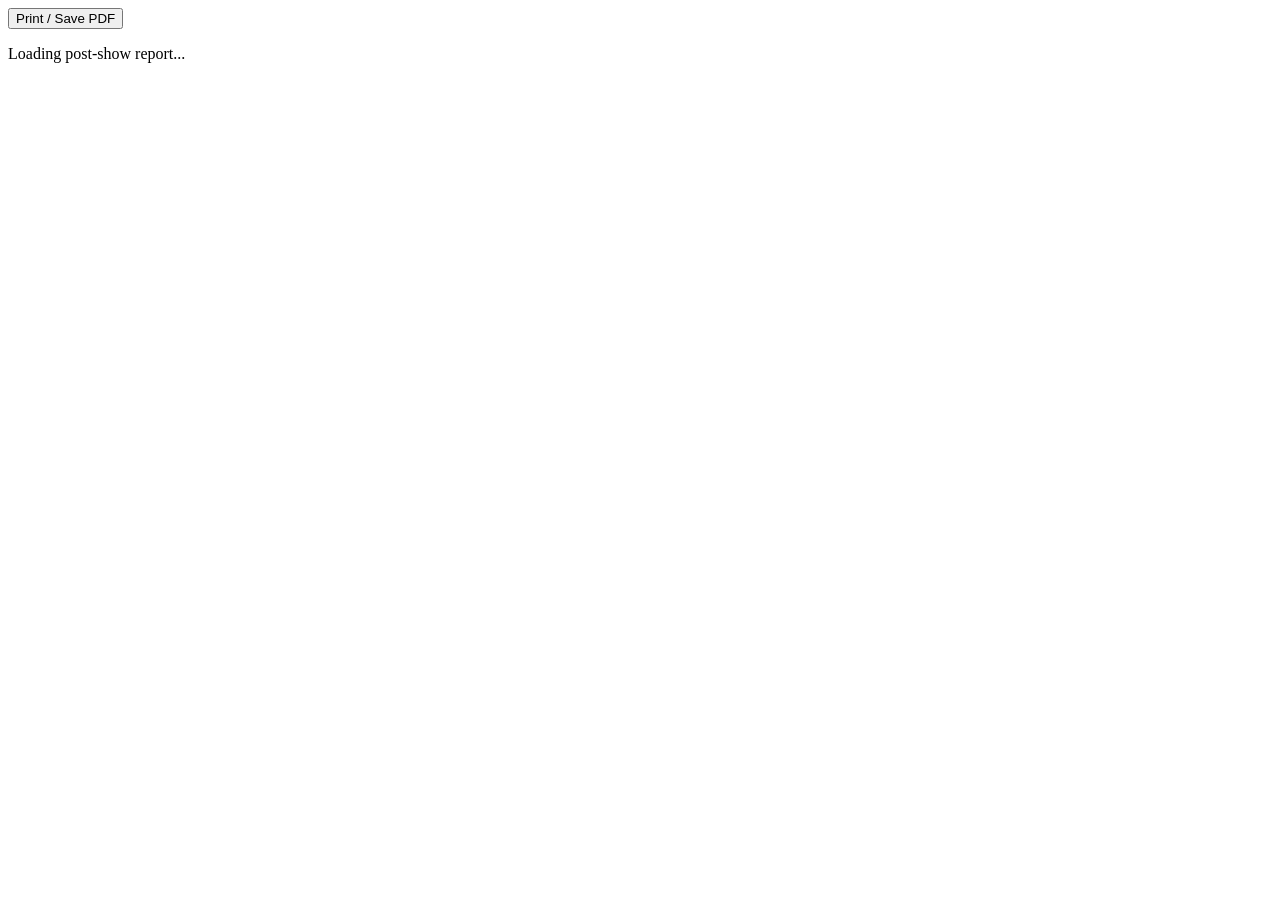
==== report.html @ 6109d84c "Restore final sessions and add post-show reports" ====
<!doctype html>
<html lang="en">
  <head>
    <meta charset="utf-8">
    <meta name="viewport" content="width=device-width, initial-scale=1">
    <title>Post-show report</title>
    <link rel="stylesheet" href="/report.css">
  </head>
  <body>
    <main id="report" class="report-shell">
      <div class="report-actions no-print"><button id="print-report" type="button">Print / Save PDF</button></div>
      <p id="report-status">Loading post-show report...</p>
    </main>
    <script src="/report.js"></script>
  </body>
</html>
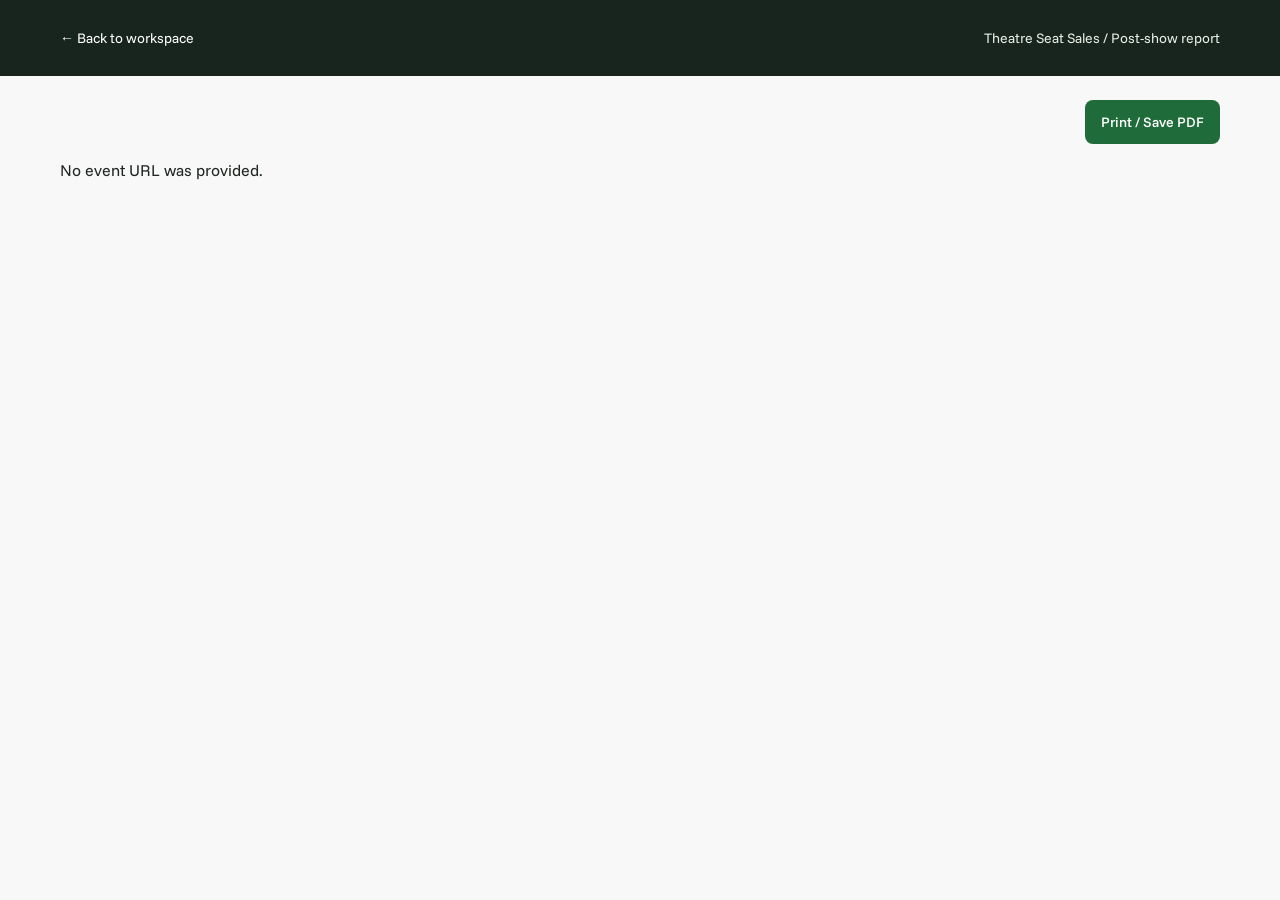
==== commit df002f6e: "Redesign theatre sales workspace and responsive reports" ====
--- a/report.html
+++ b/report.html
@@ -4,9 +4,14 @@
     <meta charset="utf-8">
     <meta name="viewport" content="width=device-width, initial-scale=1">
     <title>Post-show report</title>
+    <meta name="description" content="Final theatre performance sales, seat availability and recorded sales history.">
+    <meta name="theme-color" content="#f8f8f8">
+    <link rel="icon" href="/favicon.svg" type="image/svg+xml">
     <link rel="stylesheet" href="/report.css">
+    <link rel="stylesheet" href="/report-redesign.css">
   </head>
   <body>
+    <header class="report-topbar no-print"><a href="/">← Back to workspace</a><span>Theatre Seat Sales / Post-show report</span></header>
     <main id="report" class="report-shell">
       <div class="report-actions no-print"><button id="print-report" type="button">Print / Save PDF</button></div>
       <p id="report-status">Loading post-show report...</p>
--- a/report.css
+++ b/report.css
@@ -0,0 +1,46 @@
+:root { font-family: Arial, Helvetica, sans-serif; color: #102238; background: #eef2f5; }
+* { box-sizing: border-box; }
+body { margin: 0; }
+.report-shell { width: min(1120px, 100%); margin: 0 auto; padding: 26px; }
+.report-actions { text-align: right; margin-bottom: 16px; }
+button { background: #071f3d; border: 0; border-radius: 5px; color: #fff; cursor: pointer; font: inherit; font-weight: 700; min-height: 42px; padding: 0 16px; }
+.cover, .overview, .report-section { background: #fff; border: 1px solid #dfe5ea; margin-bottom: 18px; }
+.cover { min-height: 250px; overflow: hidden; position: relative; }
+.hero-image { height: 280px; object-fit: cover; width: 100%; }
+.campaign-cover { min-height: 180px; }.campaign-cover .hero-image { height: 180px; object-position:center 55%; }
+.cover-copy { background: rgba(7,31,61,.94); bottom: 0; color: #fff; left: 0; padding: 22px 28px; position: absolute; right: 0; }
+.cover-copy h1 { font-size: 32px; margin: 4px 0 8px; }
+.cover-copy p { margin: 4px 0; }
+.eyebrow { font-size: 12px; font-weight: 700; letter-spacing: 1px; text-transform: uppercase; }
+.overview { align-items: center; display: flex; gap: 28px; padding: 26px; }
+.ring { align-items: center; background: conic-gradient(#071f3d 0 73%, #e7edf1 73% 100%); border-radius: 50%; display: flex; flex-direction: column; height: 130px; justify-content: center; position: relative; width: 130px; }
+.ring::before { background: #fff; border-radius: 50%; content: ""; inset: 13px; position: absolute; }
+.ring b, .ring span { position: relative; z-index: 1; }.ring b { font-size: 24px; }.ring span { color:#5d6972; font-size: 12px; text-transform: uppercase; }
+.overview-copy { flex: 1; }.overview h2, .report-section h2 { margin: 0 0 8px; }.summary-grid { display: grid; gap: 14px; grid-template-columns: repeat(4, 1fr); }.summary-grid span { color: #5d6972; font-size: 13px; }.summary-grid b { color: #102238; display: block; font-size: 21px; margin-bottom: 3px; }
+.report-section { padding: 24px; }.subtle, footer { color: #5d6972; font-size: 13px; }.sales-chart, .performance-chart { height: auto; max-width: 100%; width: 100%; }.grid line { stroke: #e4eaee; }.grid text, .x-label { fill:#66737b; font-size: 11px; }.x-label.middle { text-anchor:middle; }.x-label.right { text-anchor:end; }.chart-legend { fill:#b42318; font-size:10px; font-weight:700; }.line { fill:none; stroke:#071f3d; stroke-width:3; }.sales-chart circle, .performance-chart circle { fill:#1f6f78; }.sales-chart .final-marker { fill:#d92d20; stroke:#fff; stroke-width:1.5; }
+.campaign-summary { display:grid; gap:12px; grid-template-columns:repeat(3,1fr); margin:18px 0; }.campaign-summary span { color:#5d6972; font-size:13px; }.campaign-summary b { color:#102238; display:block; font-size:20px; margin-bottom:3px; }.campaign-grid { display:grid; gap:14px; grid-template-columns:repeat(2,minmax(0,1fr)); }.campaign-card { border:1px solid #dfe5ea; break-inside:avoid; display:grid; grid-template-columns:minmax(0,1fr) minmax(0,1fr); overflow:hidden; }.campaign-card img { background:#f5f7f8; display:block; height:250px; object-fit:contain; width:100%; }.campaign-card > div { padding:14px; }.campaign-card h3 { font-size:16px; margin:0; }.campaign-card p { color:#5d6972; font-size:12px; margin:4px 0 12px; }.campaign-card dl { display:grid; gap:9px; grid-template-columns:repeat(2,1fr); margin:0 0 14px; }.campaign-card dt { color:#66737b; font-size:11px; }.campaign-card dd { font-size:15px; font-weight:700; margin:2px 0 0; }.campaign-card a { color:#071f3d; font-size:12px; font-weight:700; }
+.campaign-grid--compact { gap:10px; grid-template-columns:repeat(3,minmax(0,1fr)); }.campaign-card--compact { display:block; }.campaign-card--compact img { height:180px; }.campaign-card--compact > div { padding:10px; }.campaign-card--compact h3 { font-size:14px; }.campaign-card--compact p { min-height:28px; margin:3px 0 8px; }.campaign-card--compact dl { gap:5px; margin-bottom:8px; }.campaign-card--compact dt { font-size:10px; }.campaign-card--compact dd { font-size:13px; }
+.campaign-analysis { border-left:4px solid #1f6f78; background:#f4f8f8; margin:18px 0; padding:14px 16px; }.campaign-analysis h3 { margin:0 0 6px; }.campaign-analysis p { color:#314452; font-size:14px; line-height:1.5; margin:0; }.laycock-report-map { overflow:hidden; }.laycock-back { color:#52616b; font-size:12px; font-weight:700; margin:10px 0 4px; text-align:center; }.laycock-layout { background:#fff; border:2px solid #cfd5da; display:grid; gap:4px; margin:0 auto; max-width:780px; padding:10px; }.laycock-row { align-items:center; display:grid; gap:5px; grid-template-columns:18px minmax(0,1fr) minmax(16px,30px) minmax(0,1fr) 18px; }.laycock-row > span { color:#071f3d; font-size:12px; text-align:center; }.laycock-row > div { display:grid; gap:3px; grid-template-columns:repeat(16,minmax(4px,1fr)); }.laycock-row > b { background:#c6ced4; display:block; height:1px; }.laycock-row .seat, .laycock-row .seat-empty { min-width:0; width:100%; }.seat-empty { aspect-ratio:1; display:inline-block; }.laycock-stage { background:#d7d7d7; border:1px solid #7f878d; color:#000; font-size:28px; margin:12px auto 0; padding:14px 10px; text-align:center; text-transform:uppercase; width:88%; }
+.table-head, .table-row { display: grid; grid-template-columns: 2fr repeat(5, 1fr); gap: 8px; padding: 11px 12px; }.table-head { background:#071f3d; color:#fff; font-size:12px; font-weight:700; text-transform:uppercase; }.table-row:nth-child(odd) { background:#f6f8fa; }.table-row { border-bottom:1px solid #e5eaee; font-size:14px; }
+.performances { break-before: page; }.performance-card { border:1px solid #dfe5ea; break-inside:avoid; margin: 16px 0; padding:18px; }.performance-card header { align-items:center; display:flex; justify-content:space-between; }.performance-card h3, .performance-card p { margin:0; }.performance-card header > strong { color:#071f3d; font-size:20px; }.performance-stats { display:grid; grid-template-columns:repeat(4,1fr); margin:16px 0; }.performance-stats span { color:#5d6972; font-size:12px; }.performance-stats b { color:#102238; display:block; font-size:16px; }.seat-map { border-top:1px solid #e4eaee; margin-top:12px; padding-top:12px; }.seat-grid { display:grid; gap:3px; grid-template-columns:repeat(var(--columns), 1fr); margin:10px 0; max-width: 560px; }.seat { aspect-ratio:1; border:1px solid #8ddaa6; border-radius:50%; background:#b3ebc0; }.seat.sold { background:#fff; border-color:#102238; }.seat.hold { background:#f5a8ad; border-color:#f5a8ad; }.seat.excluded { background:#111; border-color:#111; }.legend { display:flex; flex-wrap:wrap; gap:12px; font-size:11px; }.legend i { border-radius:50%; display:inline-block; height:9px; margin-right:4px; vertical-align:middle; width:9px; }.legend .available { background:#b3ebc0; }.legend .sold { border:1px solid #102238; }.legend .hold { background:#f5a8ad; }.legend .excluded { background:#111; }
+footer { padding: 8px 0 24px; }
+@media (max-width: 720px) { .report-shell { padding:12px; }.summary-grid, .performance-stats, .campaign-summary { grid-template-columns:repeat(2,1fr); row-gap:14px; }.campaign-grid { grid-template-columns:1fr; }.campaign-grid--compact { grid-template-columns:repeat(2,minmax(0,1fr)); }.campaign-card { grid-template-columns:1fr; }.campaign-card img { height:330px; }.campaign-card--compact img { height:160px; }.campaign-card--compact > div { padding:8px; }.laycock-layout { padding:6px; }.laycock-row { gap:3px; grid-template-columns:14px minmax(0,1fr) 14px minmax(0,1fr) 14px; }.laycock-row > div { gap:2px; }.laycock-stage { font-size:20px; padding:10px 8px; }.table-head { display:none; }.table-row { grid-template-columns:repeat(2,1fr); }.table-row span::before { color:#66737b; content:attr(data-label); }.cover-copy h1 { font-size:25px; }.overview { align-items:flex-start; flex-direction:column; } }
+@media print { @page { margin: 8mm; size: A4; } :root, body { background:#fff; } .report-shell { padding:0; width:100%; }.no-print { display:none; }.cover, .overview, .report-section { border-color:#c8d1d8; margin-bottom:8px; }.cover { min-height:148px; }.hero-image { height:148px; }.campaign-cover, .campaign-cover .hero-image { height:128px; min-height:128px; }.cover-copy { padding:10px 14px; }.cover-copy h1 { font-size:23px; margin:2px 0 4px; }.cover-copy p { font-size:12px; margin:2px 0; }.overview { gap:16px; padding:14px; }.ring { height:92px; width:92px; }.ring::before { inset:10px; }.ring b { font-size:19px; }.summary-grid { gap:8px; }.summary-grid b { font-size:17px; }.report-section { padding:14px; }.report-section h2 { font-size:19px; }.subtle { font-size:11px; margin:4px 0 8px; }.sales-chart { max-height:125px; }.campaign-summary { gap:8px; margin:10px 0; }.campaign-summary b { font-size:16px; }.campaign-analysis { margin:10px 0; padding:9px 11px; }.campaign-analysis h3 { font-size:14px; }.campaign-analysis p { font-size:11px; line-height:1.35; }.campaign-grid { gap:6px; grid-template-columns:repeat(2,minmax(0,1fr)); }.campaign-grid--compact { grid-template-columns:repeat(3,minmax(0,1fr)); }.campaign-card { break-inside:avoid; grid-template-columns:100px minmax(0,1fr); min-height:122px; }.campaign-card img { height:122px; }.campaign-card--compact { display:block; min-height:0; }.campaign-card--compact img { height:105px; }.campaign-card--compact > div { padding:6px; }.campaign-card > div { padding:8px; }.campaign-card h3 { font-size:12px; }.campaign-card p { font-size:10px; margin:2px 0 6px; }.campaign-card dl { gap:4px; margin:0 0 6px; }.campaign-card dt { font-size:9px; }.campaign-card dd { font-size:11px; }.campaign-card a { font-size:10px; }.table-head, .table-row { padding:7px 8px; }.table-row { font-size:11px; }.performances { break-before:page; }.performance-card { break-inside:avoid; margin:8px 0; padding:10px; }.performance-card header > strong { font-size:16px; }.performance-card h3 { font-size:15px; }.performance-card p { font-size:11px; }.performance-stats { margin:8px 0; }.performance-stats b { font-size:13px; }.performance-chart { max-height:92px; }.seat-map { margin-top:6px; padding-top:6px; }.laycock-back { font-size:10px; margin:4px 0 2px; }.laycock-layout { gap:2px; max-width:440px; padding:6px; }.laycock-row { gap:3px; grid-template-columns:14px minmax(0,1fr) 18px minmax(0,1fr) 14px; }.laycock-row > span { font-size:9px; }.laycock-row > div { gap:2px; }.laycock-stage { font-size:17px; margin:7px auto 0; padding:7px 8px; }.legend { gap:8px; font-size:9px; }.legend i { height:7px; width:7px; } footer { font-size:9px; padding:4px 0 8px; } }
+
+.social-table { overflow-x: auto; }
+.social-table table { border-collapse: collapse; font-size: 13px; width: 100%; }
+.social-table th, .social-table td { border-bottom: 1px solid #dfe5ea; padding: 9px 10px; text-align: left; vertical-align: top; }
+.social-table thead th { background: #071f3d; color: #fff; }
+.social-table tbody tr:nth-child(even) { background: #f6f8fa; }
+.social-table td { font-variant-numeric: tabular-nums; }
+.social-table small { color: #5d6972; display: block; margin-top: 3px; }
+.social-table a { color: #071f3d; }
+.social-table--posts tbody td:first-child { white-space: nowrap; }
+.social-table--posts th[scope="row"] { min-width: 170px; }
+@media print {
+  .social-table { overflow: visible; }
+  .social-table table { font-size: 9px; }
+  .social-table th, .social-table td { padding: 4px; }
+  .social-table tr { break-inside: avoid; }
+  .social-table--posts th[scope="row"] { min-width: 0; }
+}
--- a/report-redesign.css
+++ b/report-redesign.css
@@ -0,0 +1,20 @@
+@font-face{font-family:"Funnel Sans";src:url("/assets/fonts/funnel-sans-400.ttf") format("truetype");font-weight:400;font-display:swap}
+@font-face{font-family:"Funnel Sans";src:url("/assets/fonts/funnel-sans-500.ttf") format("truetype");font-weight:500;font-display:swap}
+@font-face{font-family:"Funnel Display";src:url("/assets/fonts/funnel-display-500.ttf") format("truetype");font-weight:500;font-display:swap}
+.report-topbar{display:flex;align-items:center;justify-content:space-between;gap:24px;padding:16px max(24px,calc((100vw - 1160px)/2));min-height:72px;background:#17251e;color:#e6eee5;font:14px "Funnel Sans",sans-serif}
+.report-topbar a{display:inline-flex;align-items:center;min-height:44px;color:#fff;text-decoration:none}.report-topbar a:hover{text-decoration:underline;text-underline-offset:5px}
+@media screen{
+:root{font-family:"Funnel Sans",sans-serif;color:#202622;background:#f8f8f8}body{margin:0;background:#f8f8f8}.report-shell{width:min(1160px,100% - 48px);margin:24px auto 48px;padding:0}
+button{font:500 14px "Funnel Sans",sans-serif;border-radius:8px;background:#1f6b3a;min-height:44px;transition:transform 150ms,background 150ms}button:hover{background:#295b36;transform:translateY(-1px)}button:active{transform:translateY(1px) scale(.985)}button:focus-visible,a:focus-visible{outline:3px solid #589167;outline-offset:3px}
+.cover,.overview,.report-section{border:1px solid #e1e6df;border-radius:12px;box-shadow:none;margin-bottom:24px}.cover{background:#e8eee1;min-height:260px}.cover-copy{background:#17251e;color:#fff}.cover-copy h1{font-family:"Funnel Display",sans-serif;font-weight:500;letter-spacing:-1.5px}.cover:not(:has(img)) .cover-copy{position:relative;padding:40px;background:#17251e;min-height:260px;display:flex;flex-direction:column;justify-content:center}.hero-image{object-fit:cover}
+h2,h3{font-family:"Funnel Display",sans-serif;font-weight:500;letter-spacing:-.5px}.overview h2,.report-section h2{color:#202622;font-size:26px}.summary-grid b,.campaign-summary b,.performance-stats b{font-weight:500;color:#274d30}.overview{padding:28px}.report-section{padding:28px;background:#fff}.table-head,.social-table thead th{background:#edf2e7;color:#53614e}.table-row:nth-child(even),.social-table tbody tr:nth-child(even){background:#f8faf6}.line{stroke:#668750}.sales-chart circle,.performance-chart circle{fill:#668750}.sales-chart .final-marker{fill:#b75a3e}.campaign-analysis{border-left:2px solid #9db58e;background:#f4f7ee}.performance-card{border-color:#e1e6df;border-radius:8px;box-shadow:none}.subtle{color:#65705f}.ring{background:conic-gradient(#6c8e53 0deg,#edf2e7 0deg);color:#274d30}.ring b{font-weight:500}footer{color:#65705f;font-size:13px;line-height:1.6}
+}
+@media screen and (max-width:700px){.report-topbar{padding:12px 16px;font-size:13px}.report-topbar>span{display:none}.report-shell{width:calc(100% - 32px);margin-top:20px}.overview,.report-section{padding:20px}.cover-copy h1{font-size:32px}.cover:not(:has(img)) .cover-copy{padding:24px}.summary-grid{grid-template-columns:repeat(2,minmax(0,1fr));gap:16px}.table-head,.table-row{grid-template-columns:1.4fr 1fr 1fr;font-size:12px;gap:12px}.performance-card header{flex-wrap:wrap}.performance-stats{flex-wrap:wrap;gap:12px}.social-table{max-width:100%}}
+@media(prefers-reduced-motion:reduce){button{transition:none}button:hover,button:active{transform:none}}
+@media print{.report-topbar{display:none}.cover:not(:has(img)) .cover-copy{position:relative;background:#17251e;color:#fff;padding:24px}.cover:not(:has(img)){height:auto}}
+.ring{background:conic-gradient(#6c8e53 var(--sell-through,0%),#edf2e7 0)}
+.ring span{font-size:12px;text-transform:none}
+@media screen and (max-width:720px){.table-row span::before{display:block;content:attr(data-label);font-size:12px;color:#65705f;margin-bottom:4px}.table-row{row-gap:16px}.report-shell{padding:0}}
+.report-chart-scroll{max-width:100%;overflow-x:auto}.report-chart-scroll:focus-visible{outline:3px solid #589167;outline-offset:3px}
+@media screen and (max-width:700px){.report-chart-scroll .sales-chart,.report-chart-scroll .performance-chart{width:640px;min-width:640px;max-width:none;max-height:none}}
+@media print{.report-chart-scroll{overflow:visible}.report-chart-scroll .sales-chart,.report-chart-scroll .performance-chart{min-width:0}}
